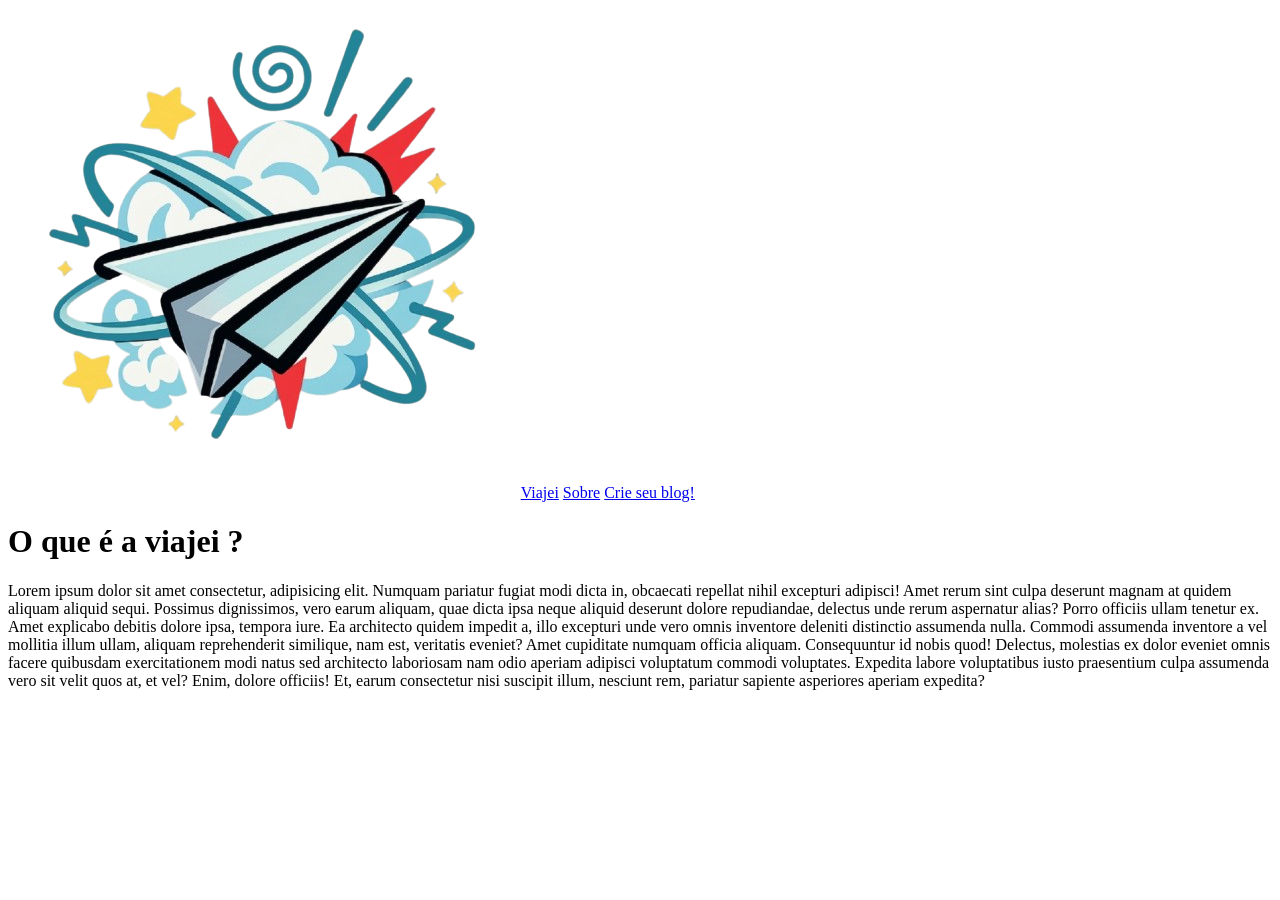
==== app/about.html @ ac0628f2 "Adicionar cabecalho ao about.html" ====
<!DOCTYPE html>
<html lang="en">

<head>
    <meta charset="UTF-8">
    <meta name="viewport" content="width=device-width, initial-scale=1.0">
    <title>Viajei: Sobre</title>
</head>

<body>
    <div id="container">
        <header>
            <img src="./images/logo.png" alt="" />
            <a class="link_do_cabecalho" href="./index.html">Viajei</a>
            <a class="link_do_cabecalho" href="./about.html">Sobre</a>
            <a class="link_do_cabecalho" href="./forms.html">Crie seu blog!</a>
        </header>
        <h1> O que é a viajei ?</h1>
        <p>Lorem ipsum dolor sit amet consectetur, adipisicing elit. Numquam pariatur fugiat modi dicta in, obcaecati
            repellat nihil excepturi adipisci! Amet rerum sint culpa deserunt magnam at quidem aliquam aliquid sequi.
            Possimus dignissimos, vero earum aliquam, quae dicta ipsa neque aliquid deserunt dolore repudiandae,
            delectus
            unde rerum aspernatur alias? Porro officiis ullam tenetur ex. Amet explicabo debitis dolore ipsa, tempora
            iure.
            Ea architecto quidem impedit a, illo excepturi unde vero omnis inventore deleniti distinctio assumenda
            nulla.
            Commodi assumenda inventore a vel mollitia illum ullam, aliquam reprehenderit similique, nam est, veritatis
            eveniet?
            Amet cupiditate numquam officia aliquam. Consequuntur id nobis quod! Delectus, molestias ex dolor eveniet
            omnis
            facere quibusdam exercitationem modi natus sed architecto laboriosam nam odio aperiam adipisci voluptatum
            commodi voluptates.
            Expedita labore voluptatibus iusto praesentium culpa assumenda vero sit velit quos at, et vel? Enim, dolore
            officiis! Et, earum consectetur nisi suscipit illum, nesciunt rem, pariatur sapiente asperiores aperiam
            expedita?</p>
    </div>

</body>

</html>
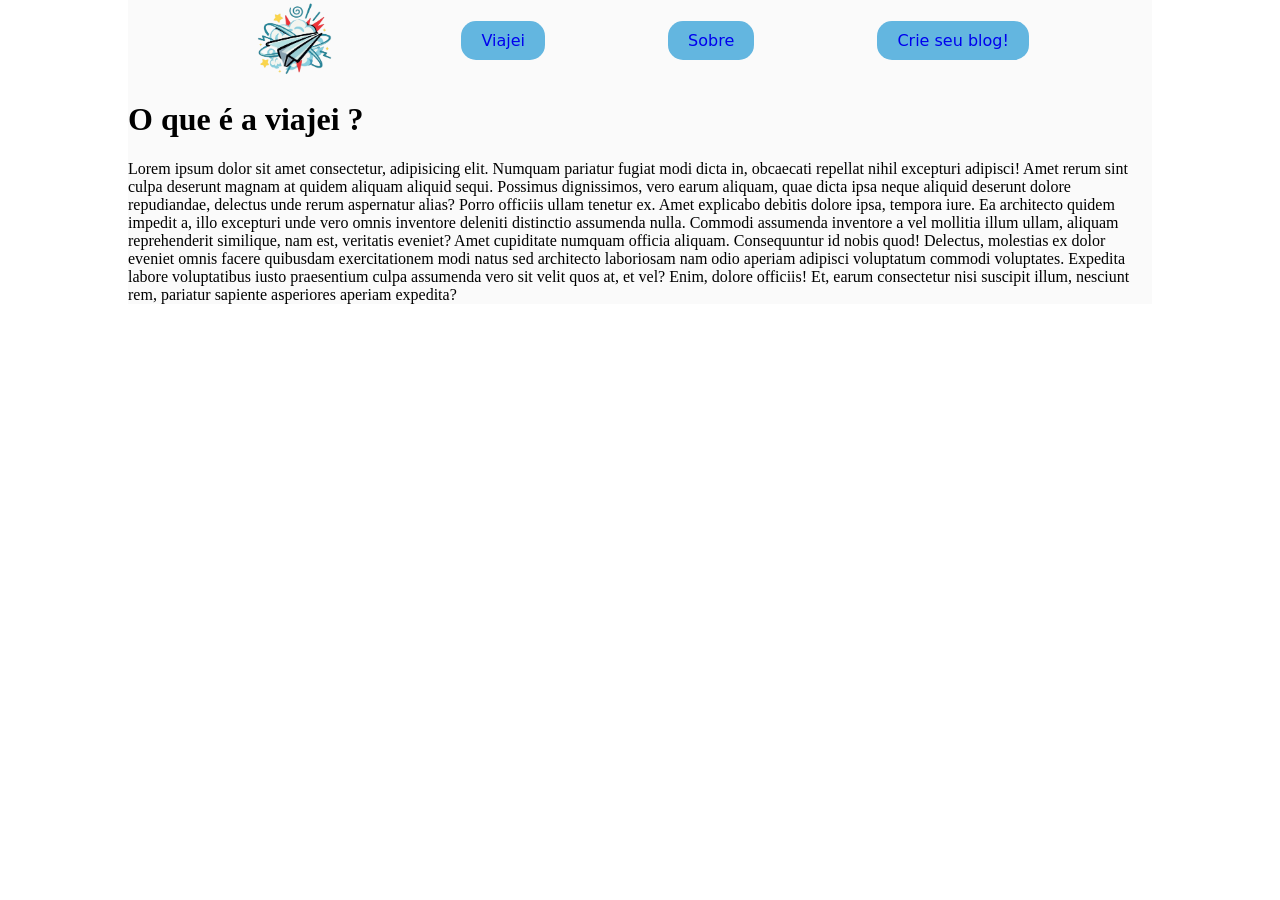
==== commit b6d9d767: "adicionar cabecalho" ====
--- a/app/about.html
+++ b/app/about.html
@@ -5,7 +5,8 @@
     <meta charset="UTF-8">
     <meta name="viewport" content="width=device-width, initial-scale=1.0">
     <title>Viajei: Sobre</title>
-</head>
+    <link rel="stylesheet" href="./style/about.css">
+</head> 
 
 <body>
     <div id="container">
@@ -34,7 +35,6 @@
             officiis! Et, earum consectetur nisi suscipit illum, nesciunt rem, pariatur sapiente asperiores aperiam
             expedita?</p>
     </div>
-
 </body>
 
-</html>+</html>
--- a/app/style/about.css
+++ b/app/style/about.css
@@ -0,0 +1,43 @@
+* { /*seletor universal*/
+    box-sizing: border-box;
+}
+
+body {
+    height: 100vh; /*altura*/
+    width: 100vw; /*largura*/
+    margin: 0; /*margem*/
+}
+
+#container {
+    width: 80vw;
+    margin: 0 auto;
+    background-color: #fafafa;
+}
+
+header {
+    width: 100%;
+    height: 80px;
+    display: flex;
+    justify-content: space-evenly;
+    align-items: center;
+}
+
+header img {
+    max-height: 105%;
+    margin: auto 0;
+}
+
+.link_do_cabecalho {
+    font-family: system-ui, -apple-system, BlinkMacSystemFont, 'Segoe UI', Roboto, Oxygen, Ubuntu, Cantarell, 'Open Sans', 'Helvetica Neue', sans-serif;
+    font-weight: 500;
+    text-decoration: none;
+    color: white (30, 180, 88);
+    font-size: 12pt;
+    padding: 10px 20px;
+    background-color: rgb(99,182,224);
+    border-radius: 15px;
+}
+
+.link_do_cabecalho:hover{
+  background-color: rgb(1, 66, 99);
+}
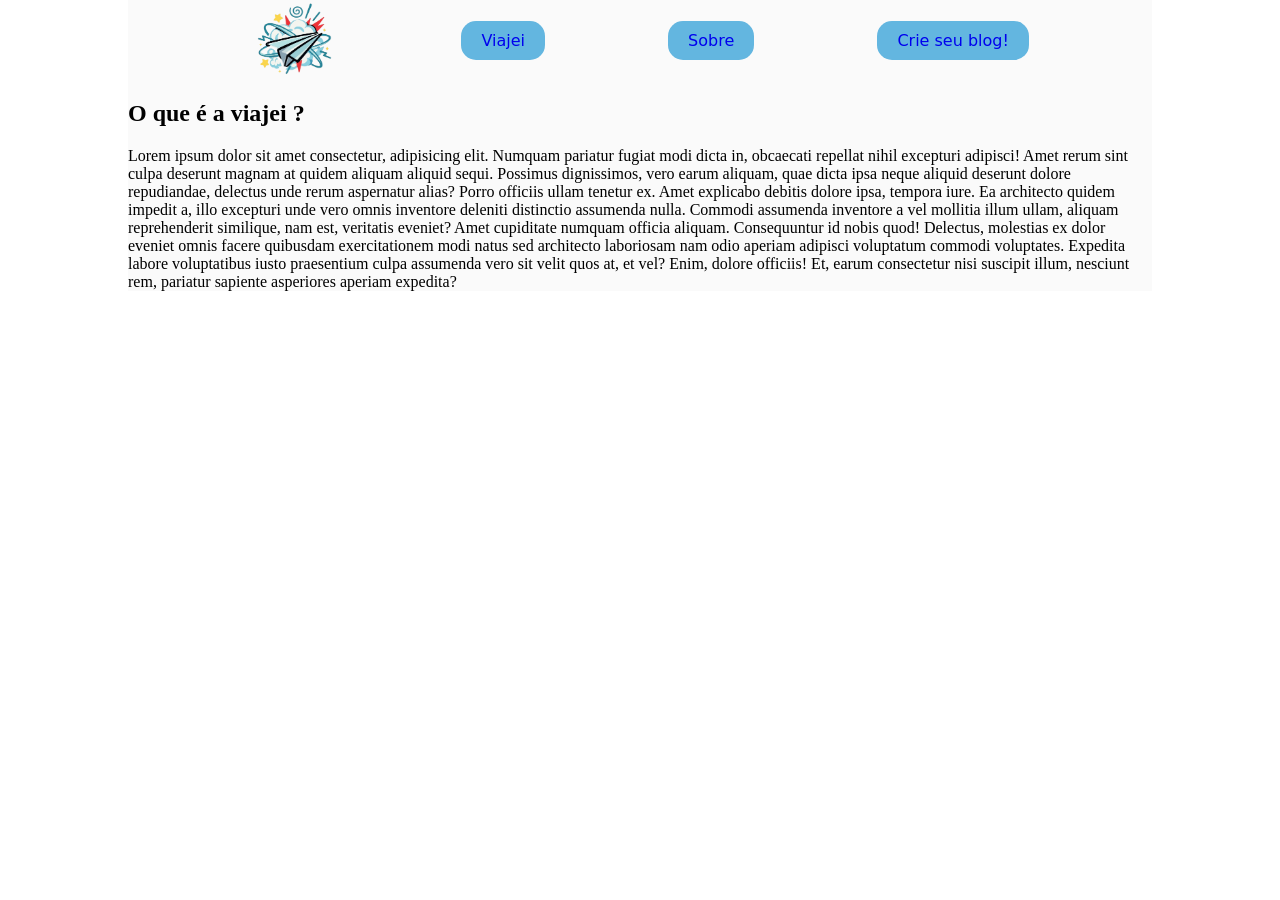
==== commit 618e07e5: "trabalho cabecalho" ====
--- a/app/about.html
+++ b/app/about.html
@@ -6,35 +6,47 @@
     <meta name="viewport" content="width=device-width, initial-scale=1.0">
     <title>Viajei: Sobre</title>
     <link rel="stylesheet" href="./style/about.css">
-</head> 
+    <script src="./scripts/menu.js" defer></script>
+</head>
 
 <body>
     <div id="container">
         <header>
-            <img src="./images/logo.png" alt="" />
+            <img src="./images/logo.png" 
+            alt="" />
             <a class="link_do_cabecalho" href="./index.html">Viajei</a>
             <a class="link_do_cabecalho" href="./about.html">Sobre</a>
             <a class="link_do_cabecalho" href="./forms.html">Crie seu blog!</a>
         </header>
-        <h1> O que é a viajei ?</h1>
-        <p>Lorem ipsum dolor sit amet consectetur, adipisicing elit. Numquam pariatur fugiat modi dicta in, obcaecati
-            repellat nihil excepturi adipisci! Amet rerum sint culpa deserunt magnam at quidem aliquam aliquid sequi.
-            Possimus dignissimos, vero earum aliquam, quae dicta ipsa neque aliquid deserunt dolore repudiandae,
-            delectus
-            unde rerum aspernatur alias? Porro officiis ullam tenetur ex. Amet explicabo debitis dolore ipsa, tempora
-            iure.
-            Ea architecto quidem impedit a, illo excepturi unde vero omnis inventore deleniti distinctio assumenda
-            nulla.
-            Commodi assumenda inventore a vel mollitia illum ullam, aliquam reprehenderit similique, nam est, veritatis
-            eveniet?
-            Amet cupiditate numquam officia aliquam. Consequuntur id nobis quod! Delectus, molestias ex dolor eveniet
-            omnis
-            facere quibusdam exercitationem modi natus sed architecto laboriosam nam odio aperiam adipisci voluptatum
-            commodi voluptates.
-            Expedita labore voluptatibus iusto praesentium culpa assumenda vero sit velit quos at, et vel? Enim, dolore
-            officiis! Et, earum consectetur nisi suscipit illum, nesciunt rem, pariatur sapiente asperiores aperiam
-            expedita?</p>
+
+        <section>
+            <h1> O que é a viajei ?</h1>
+            <p>Lorem ipsum dolor sit amet consectetur, adipisicing elit. Numquam pariatur fugiat modi dicta in,
+                obcaecati
+                repellat nihil excepturi adipisci! Amet rerum sint culpa deserunt magnam at quidem aliquam aliquid
+                sequi.
+                Possimus dignissimos, vero earum aliquam, quae dicta ipsa neque aliquid deserunt dolore repudiandae,
+                delectus
+                unde rerum aspernatur alias? Porro officiis ullam tenetur ex. Amet explicabo debitis dolore ipsa,
+                tempora
+                iure.
+                Ea architecto quidem impedit a, illo excepturi unde vero omnis inventore deleniti distinctio assumenda
+                nulla.
+                Commodi assumenda inventore a vel mollitia illum ullam, aliquam reprehenderit similique, nam est,
+                veritatis
+                eveniet?
+                Amet cupiditate numquam officia aliquam. Consequuntur id nobis quod! Delectus, molestias ex dolor
+                eveniet
+                omnis
+                facere quibusdam exercitationem modi natus sed architecto laboriosam nam odio aperiam adipisci
+                voluptatum
+                commodi voluptates.
+                Expedita labore voluptatibus iusto praesentium culpa assumenda vero sit velit quos at, et vel? Enim,
+                dolore
+                officiis! Et, earum consectetur nisi suscipit illum, nesciunt rem, pariatur sapiente asperiores aperiam
+                expedita?</p>
+        </section>
     </div>
 </body>
 
-</html>
+</html>
--- a/app/style/about.css
+++ b/app/style/about.css
@@ -20,6 +20,7 @@
     display: flex;
     justify-content: space-evenly;
     align-items: center;
+    position:sticky
 }
 
 header img {
@@ -41,3 +42,10 @@
 .link_do_cabecalho:hover{
   background-color: rgb(1, 66, 99);
 }
+
+#container header .toggle {
+    display: none;
+    height: 20px;
+    width: 20px;
+}
+
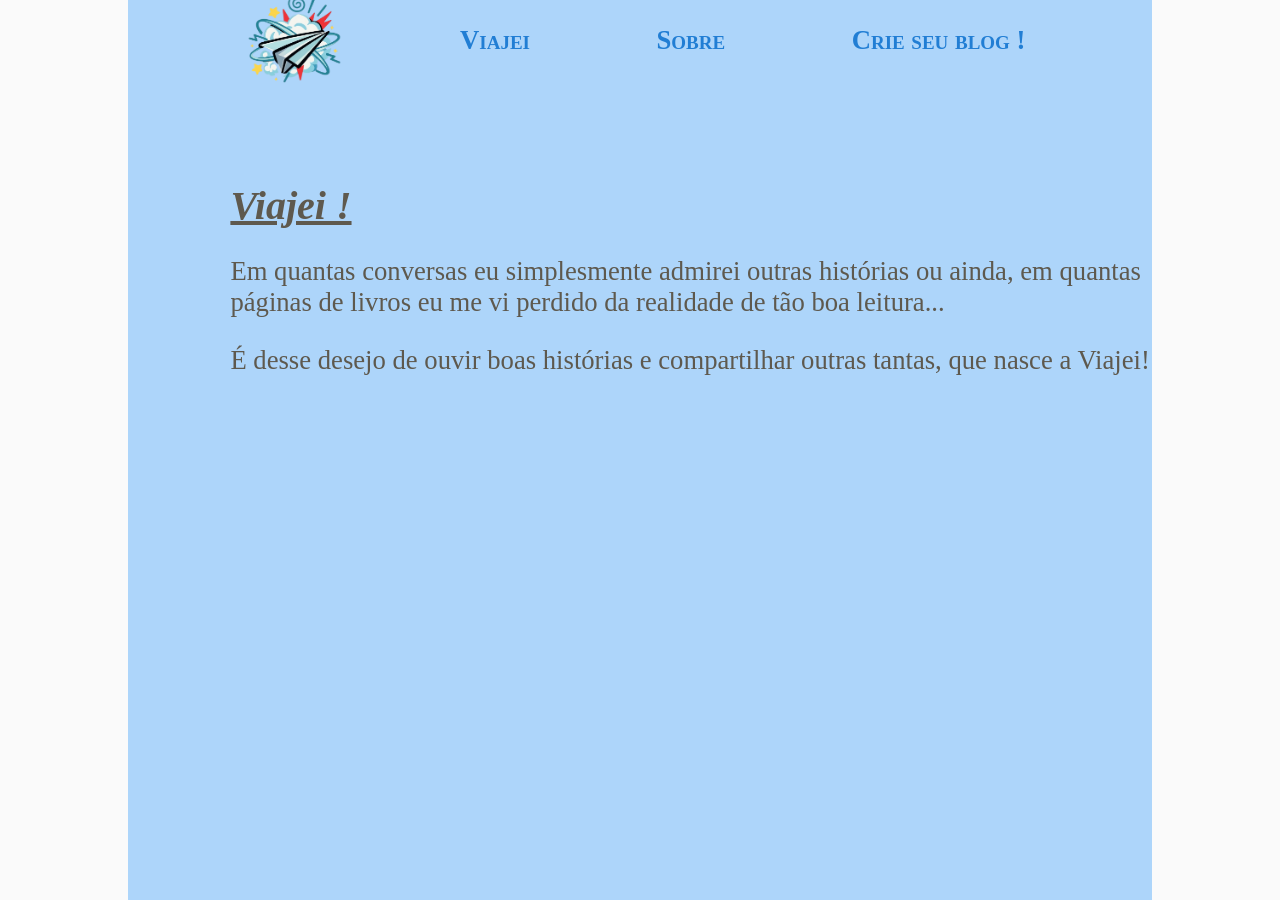
==== commit cc93c231: "mexi no viajei" ====
--- a/app/about.html
+++ b/app/about.html
@@ -1,52 +1,46 @@
+
+
+</html>
 <!DOCTYPE html>
 <html lang="en">
 
 <head>
-    <meta charset="UTF-8">
-    <meta name="viewport" content="width=device-width, initial-scale=1.0">
-    <title>Viajei: Sobre</title>
-    <link rel="stylesheet" href="./style/about.css">
-    <script src="./scripts/menu.js" defer></script>
+  <meta charset="UTF-8">
+  <meta name="viewport" content="width=device-width, initial-scale=1.0">
+  <title>Viajei: Sobre</title>
+  <link rel="stylesheet" href="./style/about.css">
+  <script src="./scripts/menu.js" defer></script>
 </head>
 
 <body>
-    <div id="container">
-        <header>
-            <img src="./images/logo.png" 
-            alt="" />
-            <a class="link_do_cabecalho" href="./index.html">Viajei</a>
-            <a class="link_do_cabecalho" href="./about.html">Sobre</a>
-            <a class="link_do_cabecalho" href="./forms.html">Crie seu blog!</a>
-        </header>
+  <div id="container">
+    <header>
+      <nav>
+        <img src="./images/logo.png">
+        <a class="link-do-cabecalho" href="./index.html">Viajei</a>
+        <a class="link-do-cabecalho" href="./about.html">Sobre</a>
+        <a class="link-do-cabecalho" href="./forms.html">Crie seu blog !</a>
+      </nav>
+    </header>
 
-        <section>
-            <h1> O que é a viajei ?</h1>
-            <p>Lorem ipsum dolor sit amet consectetur, adipisicing elit. Numquam pariatur fugiat modi dicta in,
-                obcaecati
-                repellat nihil excepturi adipisci! Amet rerum sint culpa deserunt magnam at quidem aliquam aliquid
-                sequi.
-                Possimus dignissimos, vero earum aliquam, quae dicta ipsa neque aliquid deserunt dolore repudiandae,
-                delectus
-                unde rerum aspernatur alias? Porro officiis ullam tenetur ex. Amet explicabo debitis dolore ipsa,
-                tempora
-                iure.
-                Ea architecto quidem impedit a, illo excepturi unde vero omnis inventore deleniti distinctio assumenda
-                nulla.
-                Commodi assumenda inventore a vel mollitia illum ullam, aliquam reprehenderit similique, nam est,
-                veritatis
-                eveniet?
-                Amet cupiditate numquam officia aliquam. Consequuntur id nobis quod! Delectus, molestias ex dolor
-                eveniet
-                omnis
-                facere quibusdam exercitationem modi natus sed architecto laboriosam nam odio aperiam adipisci
-                voluptatum
-                commodi voluptates.
-                Expedita labore voluptatibus iusto praesentium culpa assumenda vero sit velit quos at, et vel? Enim,
-                dolore
-                officiis! Et, earum consectetur nisi suscipit illum, nesciunt rem, pariatur sapiente asperiores aperiam
-                expedita?</p>
-        </section>
-    </div>
+    <main>
+      <h1> Viajei ! </h1>
+      <p>
+        Em quantas conversas eu simplesmente admirei outras histórias 
+        ou ainda, em quantas páginas de livros eu me vi
+        perdido da realidade de tão boa leitura...
+      </p>
+      <p>
+        É desse desejo de ouvir boas histórias e compartilhar outras tantas, que nasce a Viajei!
+      </p>
+
+      <p>
+        
+      </p>
+
+
+    </main>
+  </div>
 </body>
 
 </html>
--- a/app/style/about.css
+++ b/app/style/about.css
@@ -6,12 +6,13 @@
     height: 100vh; /*altura*/
     width: 100vw; /*largura*/
     margin: 0; /*margem*/
+    background-color: #fafafa;
 }
 
 #container {
     width: 80vw;
     margin: 0 auto;
-    background-color: #fafafa;
+    background-color: #add5fa;
 }
 
 header {
@@ -48,4 +49,147 @@
     height: 20px;
     width: 20px;
 }
+   
 
+#container {
+    width: 80%;
+    height: 100%;
+    margin: 0 auto;
+}
+
+#container nav {
+    display: flex;
+    justify-content: space-evenly;
+    align-items: center;
+    height: 100px;
+    width: 100%;
+}
+
+#container nav img {
+    max-width: 200px;
+}
+
+#container nav .toggle {
+    display: none;
+    height: 20px;
+    width: 20px;
+}
+
+.link-do-cabecalho {
+    margin-right: 15px;
+    color: #217ed4;
+    text-decoration: none;
+    font-variant: small-caps;
+    font-weight: bold;
+    font-size: 20pt;
+}
+
+main h1 {
+    font-style: italic;
+    font-family: 'Georgia', serif;
+    font-size: 30pt;
+    color: #5e594e;
+    text-decoration: underline;
+    margin: 0;
+}
+
+main {
+    margin: 10% 0 0 10%;
+}
+
+main p {
+    /* font-style: italic; */
+    font-family: 'Georgia', serif;
+    font-size: 20pt;
+    color: #5e594e;
+}
+
+
+main a {
+    color: #4a4538;
+    /* Muted, dark ink-brown */
+    text-decoration: none;
+    /* Remove harsh default underline */
+    border-bottom: 1px solid #c9bda5;
+    /* Subtle, paper-colored underline */
+    padding-bottom: 2px;
+    transition: all 0.2s ease;
+    font-family: 'Georgia', serif;
+    font-size: 20pt;
+}
+
+@media (max-width: 600px) {
+    /*Media query para ajustar o cabeçalho em aparelhos móveis */
+
+    header nav img {
+        max-height: 80px;
+
+    }
+
+    #container nav {
+        position: relative;
+        justify-content: space-between;
+        align-items: center;
+    }
+
+    #container nav .toggle {
+        display: block;
+        border-right: 2px solid #c9bda5;
+        border-bottom: 2px solid #c9bda5;
+        transform: rotateZ(45deg);
+        cursor: pointer;
+        margin-top: -10px;
+        margin-right: 10px;
+    }
+
+
+    #container nav a {
+        display: none;
+        width: 100%;
+        text-align: center;
+        margin: 0;
+        border-bottom: 1px solid #c9bda5;
+        position: absolute;
+        z-index: 10;
+    }
+
+    #container nav a:nth-of-type(1) {
+        top: 100px;
+    }
+
+    #container nav a:nth-of-type(2) {
+        top: 160px;
+    }
+
+    #container nav a:nth-of-type(3) {
+        top: 220px;
+    }
+
+    #container nav.active .toggle {
+        display: block;
+        transform: rotate(225deg);
+        margin-top: 5px;
+    }
+
+    #container nav.active a {
+        display: block;
+        background-color: #f4ecd8;
+        height: 60px;
+        width: 100%;
+        margin: 0;
+        border-top: 1px solid #c9bda5;
+    }
+
+    #container nav.active a:nth-of-type(1) {
+        bottom: 100px;
+    }
+
+    #container nav.active a:nth-of-type(2) {
+        bottom: 160px;
+    }
+
+    #container nav.active a:nth-of-type(3) {
+        bottom: 220px;
+        border-bottom: 2px solid #5e594e;
+    }
+
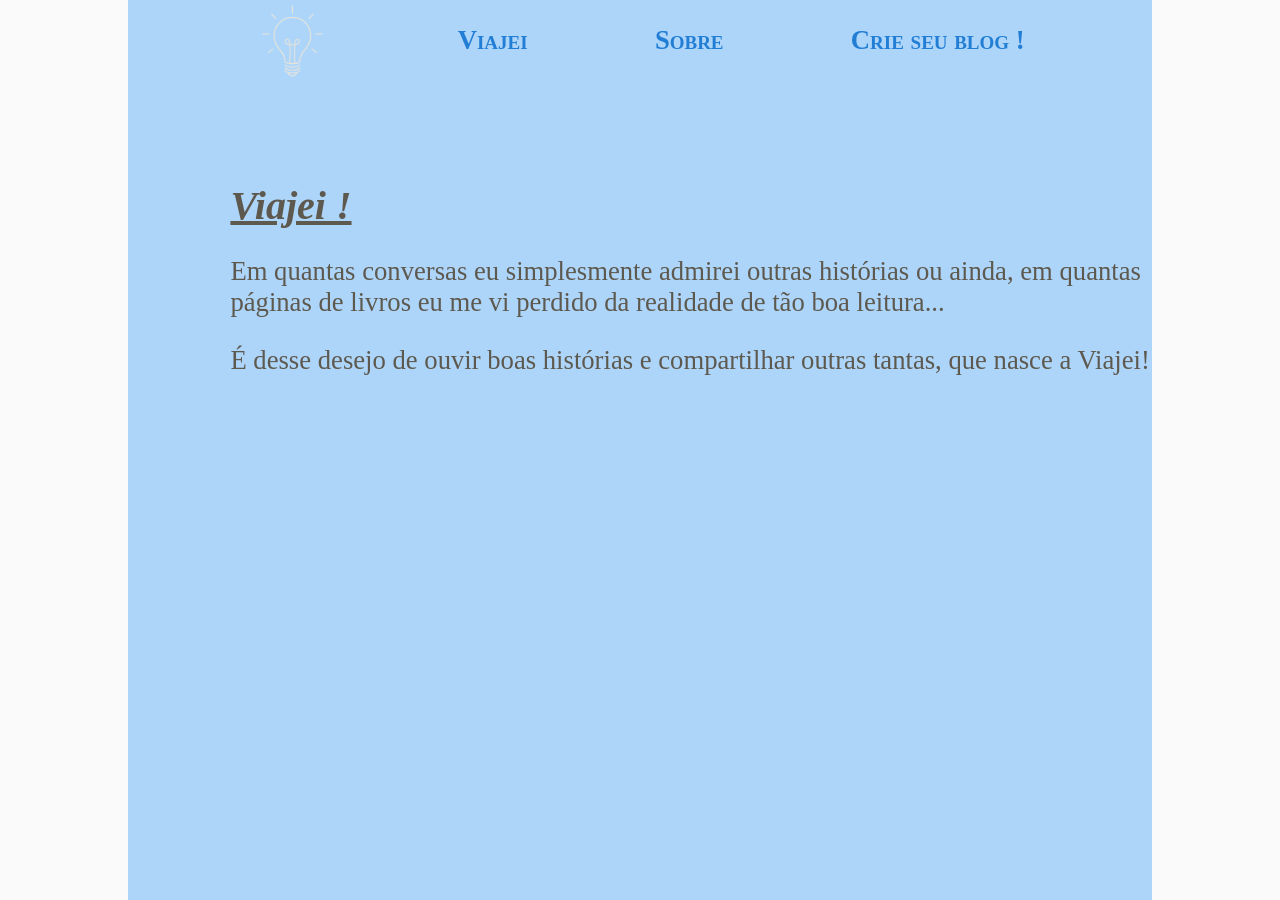
==== commit 933915d0: "editei o viajei" ====
--- a/app/about.html
+++ b/app/about.html
@@ -16,7 +16,7 @@
   <div id="container">
     <header>
       <nav>
-        <img src="./images/logo.png">
+        <img src="./images/lampada.png">
         <a class="link-do-cabecalho" href="./index.html">Viajei</a>
         <a class="link-do-cabecalho" href="./about.html">Sobre</a>
         <a class="link-do-cabecalho" href="./forms.html">Crie seu blog !</a>
--- a/app/style/about.css
+++ b/app/style/about.css
@@ -192,4 +192,5 @@
         bottom: 220px;
         border-bottom: 2px solid #5e594e;
     }
+}
 
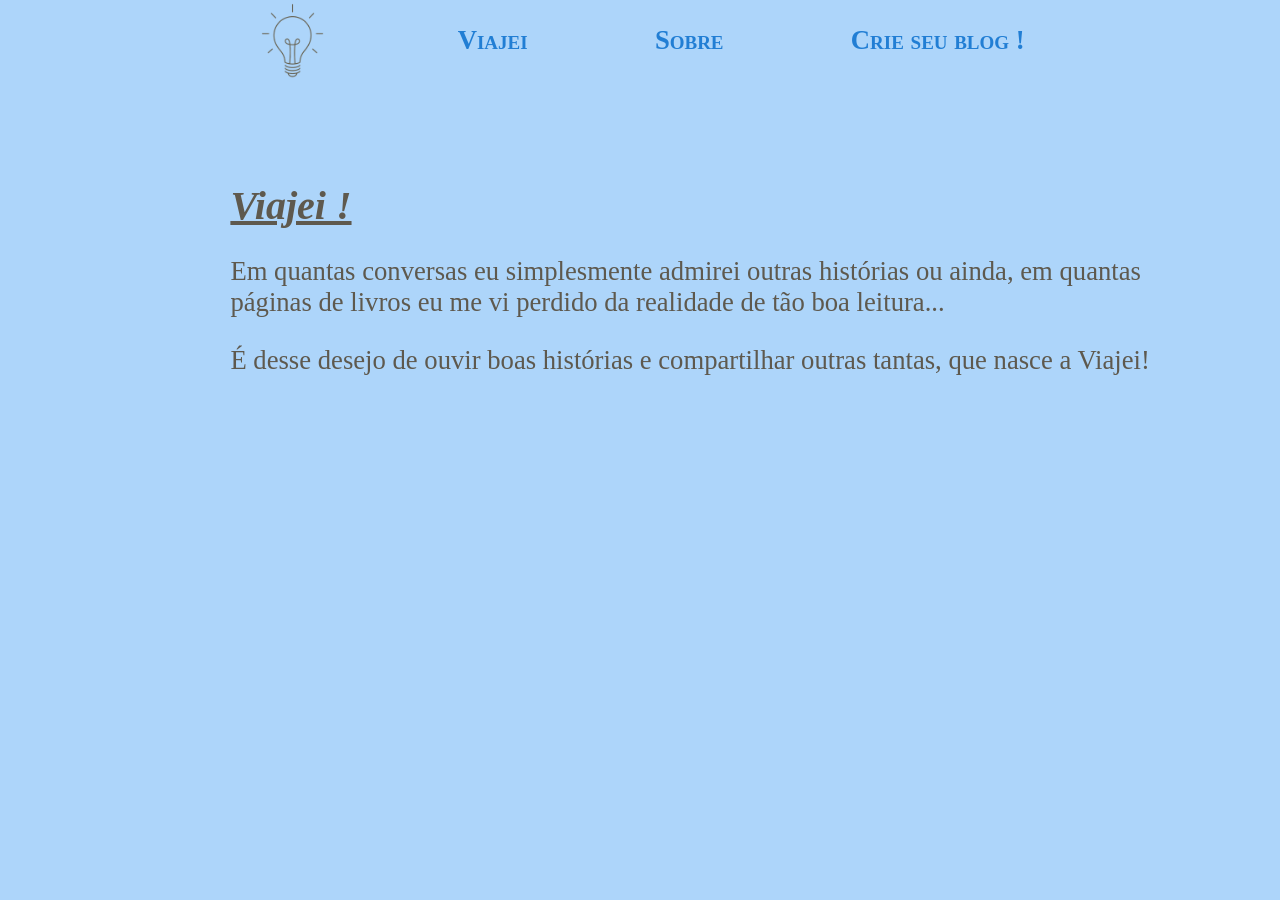
==== commit 5d13e958: "arrumei o crie seu blog" ====
--- a/app/about.html
+++ b/app/about.html
@@ -16,7 +16,7 @@
   <div id="container">
     <header>
       <nav>
-        <img src="./images/lampada.png">
+        <img src="./images/lampada_atual.png">
         <a class="link-do-cabecalho" href="./index.html">Viajei</a>
         <a class="link-do-cabecalho" href="./about.html">Sobre</a>
         <a class="link-do-cabecalho" href="./forms.html">Crie seu blog !</a>
--- a/app/style/about.css
+++ b/app/style/about.css
@@ -6,7 +6,7 @@
     height: 100vh; /*altura*/
     width: 100vw; /*largura*/
     margin: 0; /*margem*/
-    background-color: #fafafa;
+    background-color: #add5fa;
 }
 
 #container {
@@ -21,7 +21,7 @@
     display: flex;
     justify-content: space-evenly;
     align-items: center;
-    position:sticky
+    position:sticky;
 }
 
 header img {
